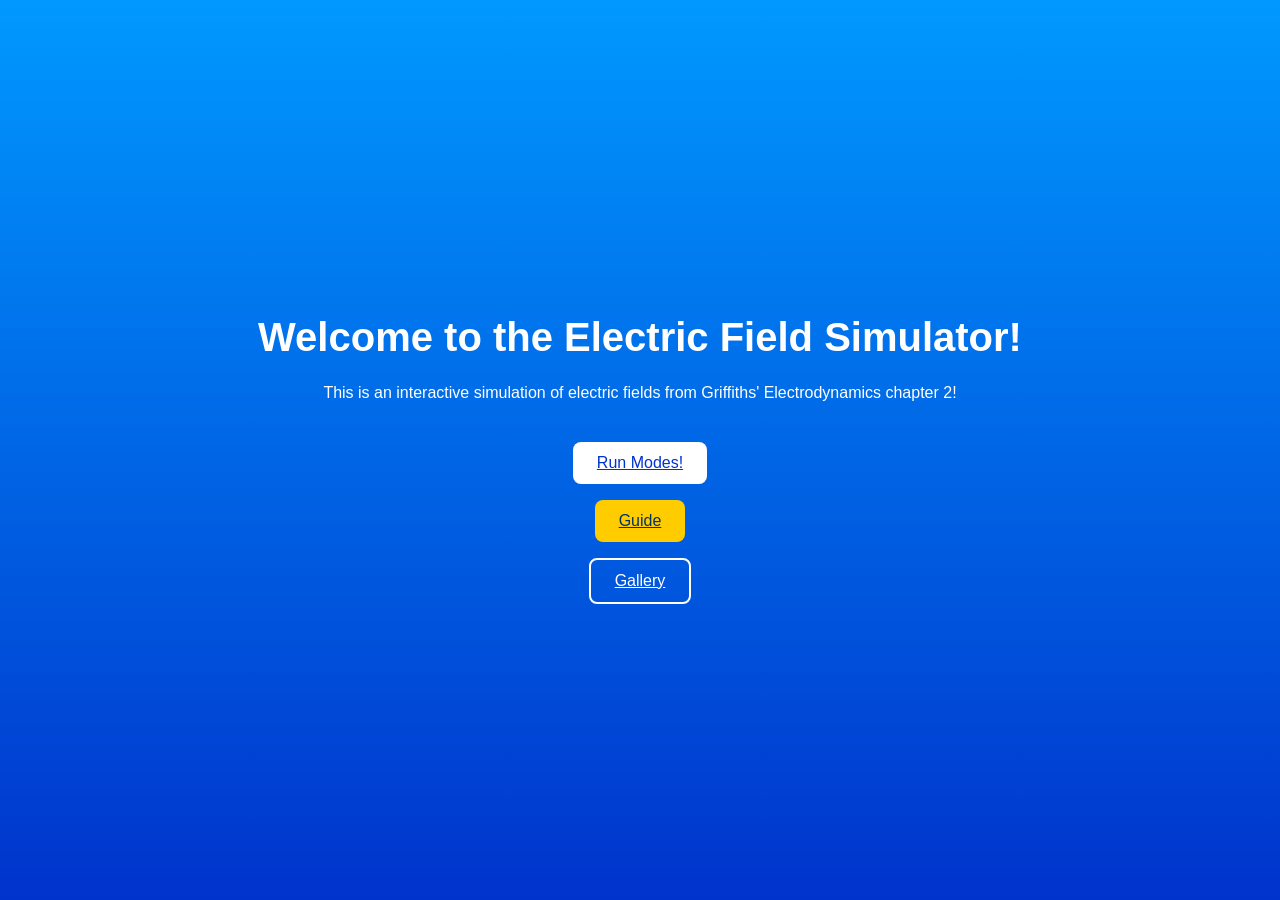
==== Static/Index.html @ 3462676e "Move README to repository root" ====
<!DOCTYPE html>
<html lang="en">
<head>
  <meta charset="UTF-8">
  <title>Electric Field Simulator</title>
  <style>
    body {
      margin: 0;
      min-height: 100vh;
      background: linear-gradient(180deg, #0099ff, #0033cc);
      display: flex;
      flex-direction: column;
      align-items: center;
      justify-content: center;
      text-align: center;
      color: white;
      font-family: Arial, sans-serif;
    }
    h1 { font-size: 2.5rem; margin-bottom: 0.5rem; }
    p  { margin-bottom: 2rem; }
    .btn {
      border: none;
      padding: 12px 24px;
      margin: 8px;
      font-size: 1rem;
      border-radius: 8px;
      cursor: pointer;
    }
    .btn-blue   { background: white; color: #0033cc; }
    .btn-yellow { background: #ffcc00; color: #003366; }
    .btn-outline { background: transparent; color: white; border: 2px solid white; }
    .btn:hover { opacity: 0.85; }
  </style>
</head>
<body>
  <h1>Welcome to the Electric Field Simulator!</h1>
  <p>This is an interactive simulation of electric fields from Griffiths' Electrodynamics chapter 2!</p>

  <a href="Physics.html" class="btn btn-blue"> Run Modes!</a>
  <a href="Guide.html" class="btn btn-yellow"> Guide </a>
  <a href="Gallery.html" class="btn btn-outline">Gallery</a>
</body>
</html>
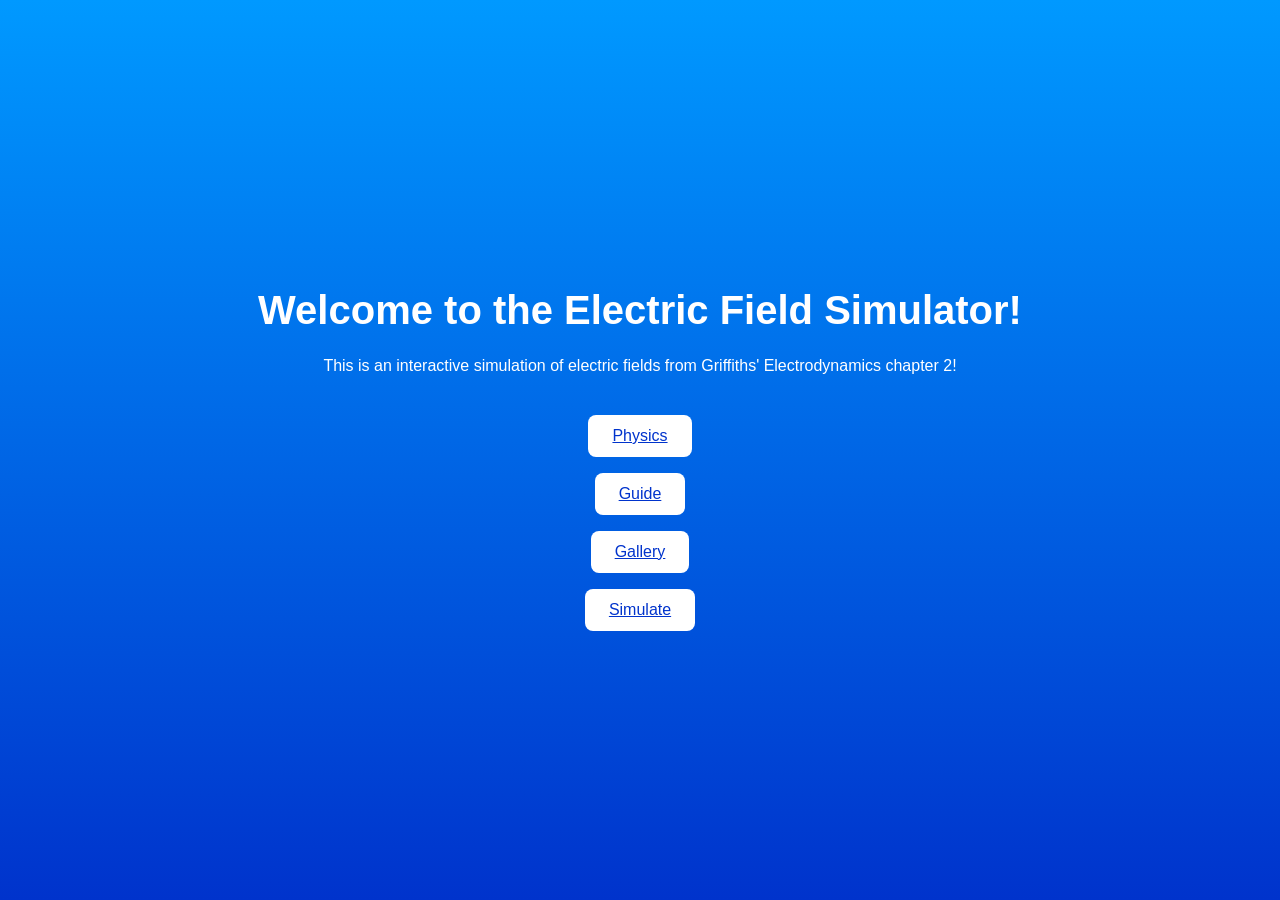
==== commit e861a439: "Add browser simulations and Static site updates" ====
--- a/Static/Index.html
+++ b/Static/Index.html
@@ -36,8 +36,9 @@
   <h1>Welcome to the Electric Field Simulator!</h1>
   <p>This is an interactive simulation of electric fields from Griffiths' Electrodynamics chapter 2!</p>
 
-  <a href="Physics.html" class="btn btn-blue"> Run Modes!</a>
-  <a href="Guide.html" class="btn btn-yellow"> Guide </a>
-  <a href="Gallery.html" class="btn btn-outline">Gallery</a>
+  <a href="Physics.html" class="btn btn-blue"> Physics</a>
+  <a href="Guide.html" class="btn btn-blue"> Guide </a>
+  <a href="Gallery.html" class="btn btn-blue">Gallery</a>
+  <a href="Simulate.html" class="btn btn-blue">Simulate</a>
 </body>
 </html>
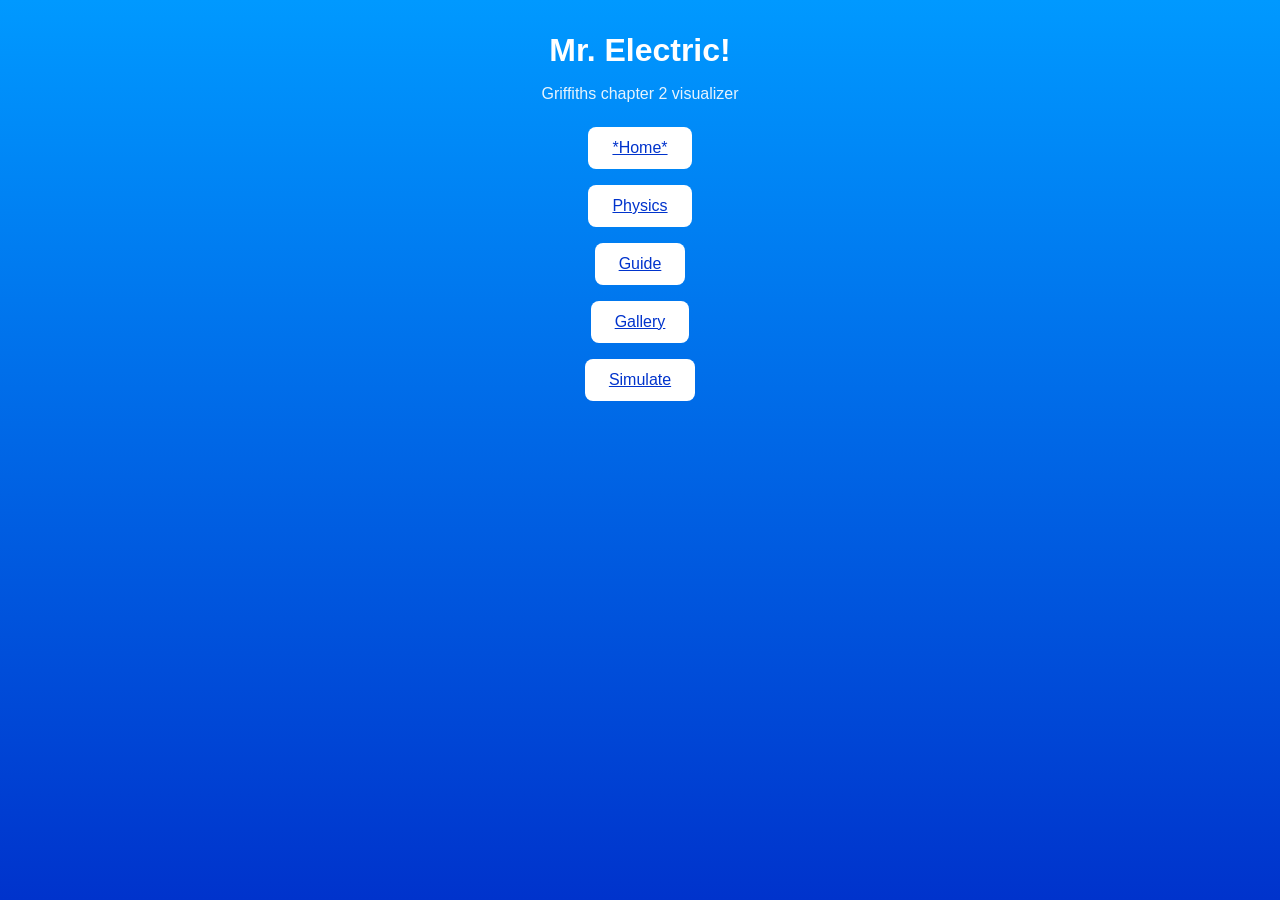
==== commit c4b6e068: "Polish site docs and README for Stardance" ====
--- a/Static/Index.html
+++ b/Static/Index.html
@@ -2,42 +2,20 @@
 <html lang="en">
 <head>
   <meta charset="UTF-8">
-  <title>Electric Field Simulator</title>
-  <style>
-    body {
-      margin: 0;
-      min-height: 100vh;
-      background: linear-gradient(180deg, #0099ff, #0033cc);
-      display: flex;
-      flex-direction: column;
-      align-items: center;
-      justify-content: center;
-      text-align: center;
-      color: white;
-      font-family: Arial, sans-serif;
-    }
-    h1 { font-size: 2.5rem; margin-bottom: 0.5rem; }
-    p  { margin-bottom: 2rem; }
-    .btn {
-      border: none;
-      padding: 12px 24px;
-      margin: 8px;
-      font-size: 1rem;
-      border-radius: 8px;
-      cursor: pointer;
-    }
-    .btn-blue   { background: white; color: #0033cc; }
-    .btn-yellow { background: #ffcc00; color: #003366; }
-    .btn-outline { background: transparent; color: white; border: 2px solid white; }
-    .btn:hover { opacity: 0.85; }
-  </style>
+  <title>Mr.Electric-Home</title>
+
+    <link rel="stylesheet" href="style.css">
+
 </head>
 <body>
-  <h1>Welcome to the Electric Field Simulator!</h1>
-  <p>This is an interactive simulation of electric fields from Griffiths' Electrodynamics chapter 2!</p>
+<header>
+  <p class="brand">Mr. Electric!</p>
+  <p class="tagline">Griffiths chapter 2 visualizer</p>
 
-  <a href="Physics.html" class="btn btn-blue"> Physics</a>
-  <a href="Guide.html" class="btn btn-blue"> Guide </a>
+</header>
+  <a href="Index.html" class="btn btn-blue">*Home*</a>
+  <a href="Physics.html" class="btn btn-blue">Physics</a>
+  <a href="Guide.html" class="btn btn-blue">Guide</a>
   <a href="Gallery.html" class="btn btn-blue">Gallery</a>
   <a href="Simulate.html" class="btn btn-blue">Simulate</a>
 </body>
--- a/Static/style.css
+++ b/Static/style.css
@@ -0,0 +1,62 @@
+body {
+      margin: 0;
+      min-height: 100vh;
+      background: linear-gradient(180deg, #0099ff, #0033cc);
+      display: flex;
+      flex-direction: column;
+      align-items: center;
+      justify-content: flex-start;
+      text-align: center;
+      color: white;
+      font-family: Arial, sans-serif;
+    }
+    h1 { font-size: 2.5rem; margin-bottom: 0.5rem; }
+    p  { margin-bottom: 2rem; }
+    .btn {
+      border: none;
+      padding: 12px 24px;
+      margin: 8px;
+      font-size: 1rem;
+      border-radius: 8px;
+      cursor: pointer;
+    }
+    .btn-blue   { background: white; color: #0033cc; }
+    .btn-yellow { background: #ffcc00; color: #003366; }
+    .btn-outline { background: transparent; color: white; border: 2px solid white; }
+    .btn:hover { opacity: 0.85; }
+
+
+
+body.page-simulate{
+    justify-content: flex-start;
+    padding: 1.5rem 1rem 2rem;
+}
+
+
+
+.controls{
+    max-width: 520px;
+    width: 100%;
+    padding: 1.25rem;
+    margin-bottom: 1rem;
+    background:rgba(255, 255, 255, 0.12);
+    border-radius: 12px;
+}
+#display-plot{
+    margin:0.75rem 0 1rem;
+    font-size:1.1rem;
+    font-weight:bold;
+}
+#plot{
+    width:min(90vw, 1100px);
+    height:500px;
+}
+.brand{
+    font-size:2rem;
+    font-weight:bold;
+    margin-bottom: 0.25rem;
+}
+.tagline{
+    margin-bottom:1rem;
+    opacity:0.9;
+}
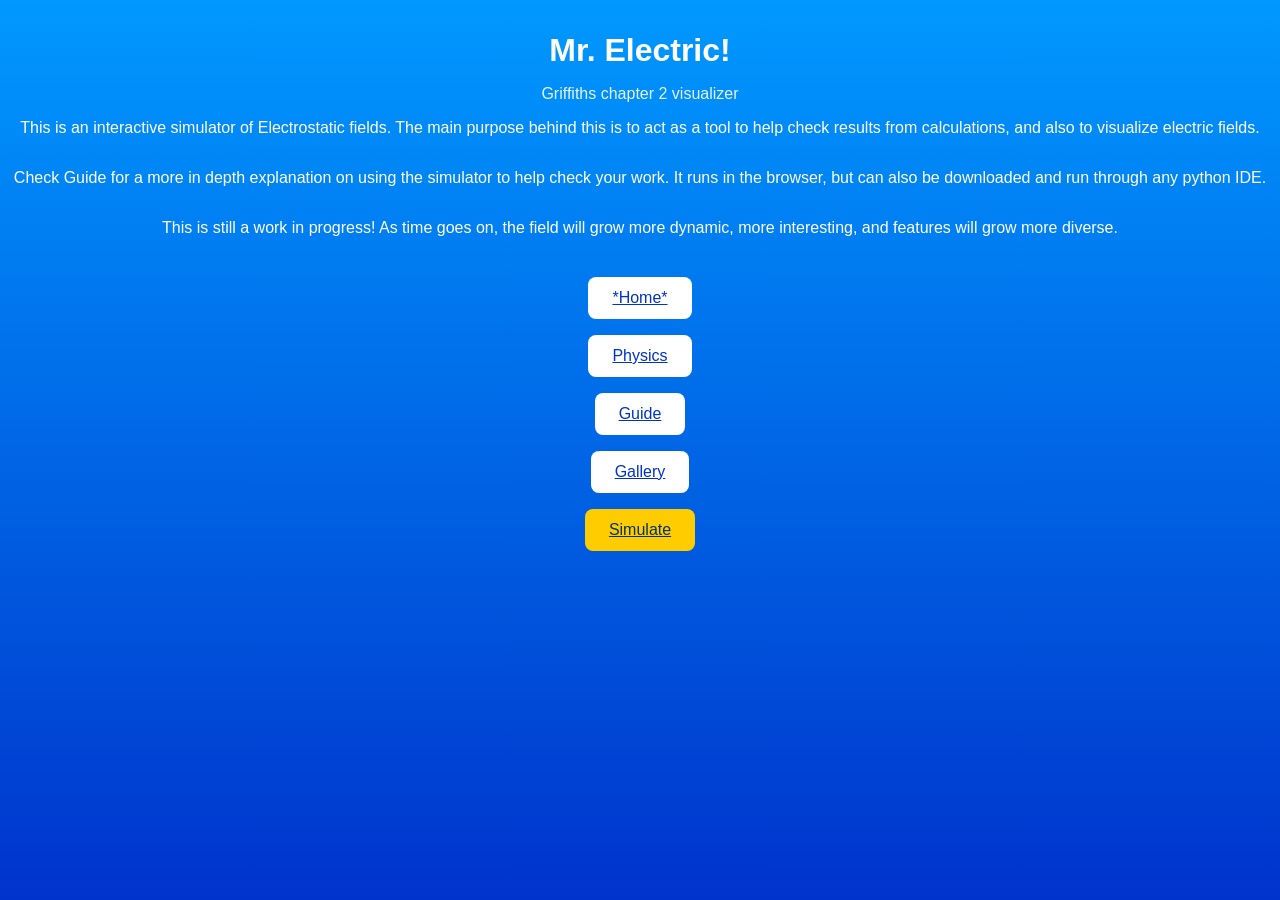
==== commit 9957200c: "Ship polish: probe components, docs, and gallery updates." ====
--- a/Static/Index.html
+++ b/Static/Index.html
@@ -12,11 +12,16 @@
   <p class="brand">Mr. Electric!</p>
   <p class="tagline">Griffiths chapter 2 visualizer</p>
 
+  <p>This is an interactive simulator of Electrostatic fields. The main purpose behind this is to act as a tool to help check results from calculations, and also to visualize electric fields.</p>
+  <p>Check Guide for a more in depth explanation on using the simulator to help check your work. It runs in the browser, but can also be downloaded and run through any python IDE.</p>
+  <p>This is still a work in progress! As time goes on, the field will grow more dynamic, more interesting, and features will grow more diverse.</p>
+
+
 </header>
   <a href="Index.html" class="btn btn-blue">*Home*</a>
   <a href="Physics.html" class="btn btn-blue">Physics</a>
   <a href="Guide.html" class="btn btn-blue">Guide</a>
   <a href="Gallery.html" class="btn btn-blue">Gallery</a>
-  <a href="Simulate.html" class="btn btn-blue">Simulate</a>
+  <a href="Simulate.html" class="btn btn-yellow">Simulate</a>
 </body>
 </html>
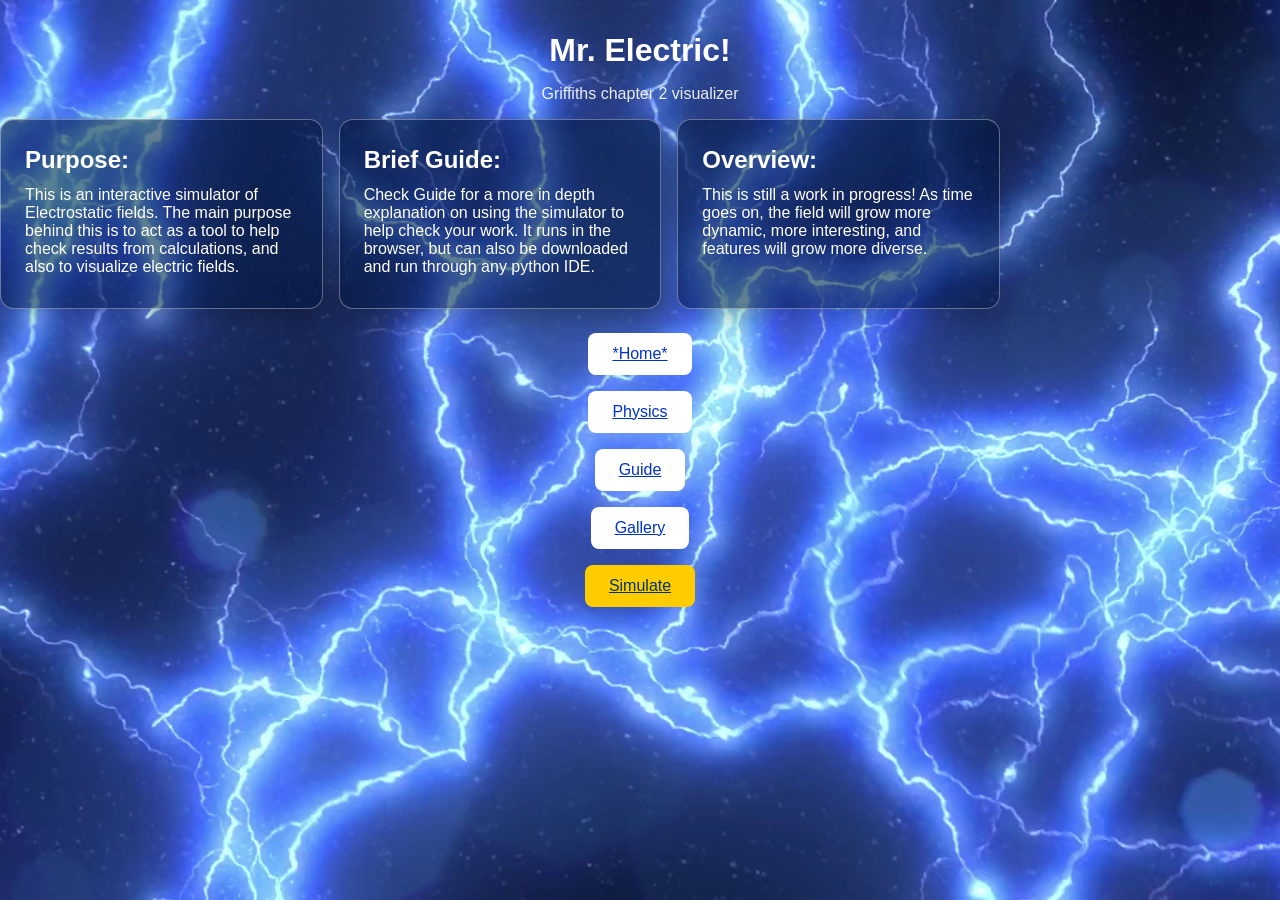
==== commit 5e50496d: "Add permittivity mode, adaptive cone scaling, and page cards." ====
--- a/Static/Index.html
+++ b/Static/Index.html
@@ -8,15 +8,25 @@
 
 </head>
 <body>
+
 <header>
   <p class="brand">Mr. Electric!</p>
   <p class="tagline">Griffiths chapter 2 visualizer</p>
+<div class="card-row">
+  <section class="card">
+    <h2>Purpose:</h2>
+  <p>This is an interactive simulator of Electrostatic fields. The main purpose behind this is to act as a tool to help check results from calculations, and also to visualize electric fields.</p>
+  </section>
+  <section class="card">
+    <h2>Brief Guide:</h2>
+  <p>Check Guide for a more in depth explanation on using the simulator to help check your work. It runs in the browser, but can also be downloaded and run through any python IDE.</p>
+  </section>
+  <section class="card">
+    <h2>Overview:</h2>
+  <p>This is still a work in progress! As time goes on, the field will grow more dynamic, more interesting, and features will grow more diverse.</p>
+  </section>
 
-  <p>This is an interactive simulator of Electrostatic fields. The main purpose behind this is to act as a tool to help check results from calculations, and also to visualize electric fields.</p>
-  <p>Check Guide for a more in depth explanation on using the simulator to help check your work. It runs in the browser, but can also be downloaded and run through any python IDE.</p>
-  <p>This is still a work in progress! As time goes on, the field will grow more dynamic, more interesting, and features will grow more diverse.</p>
-
-
+</div>
 </header>
   <a href="Index.html" class="btn btn-blue">*Home*</a>
   <a href="Physics.html" class="btn btn-blue">Physics</a>
@@ -24,4 +34,5 @@
   <a href="Gallery.html" class="btn btn-blue">Gallery</a>
   <a href="Simulate.html" class="btn btn-yellow">Simulate</a>
 </body>
+
 </html>
--- a/Static/style.css
+++ b/Static/style.css
@@ -1,7 +1,11 @@
 body {
       margin: 0;
       min-height: 100vh;
-      background: linear-gradient(180deg, #0099ff, #0033cc);
+      background-image: url("EBackground.png");
+      background-size: cover;
+      background-position: center;
+      background-repeat: no-repeat;
+      background-attachment: fixed;
       display: flex;
       flex-direction: column;
       align-items: center;
@@ -9,6 +13,7 @@
       text-align: center;
       color: white;
       font-family: Arial, sans-serif;
+
     }
     h1 { font-size: 2.5rem; margin-bottom: 0.5rem; }
     p  { margin-bottom: 2rem; }
@@ -33,14 +38,36 @@
 }
 
 
+.card{
+    background: rgba(0,20,60,0.55);
+    border: 1px solid rgba(255,255,255,0.35);
+    border-radius:14px;
+    padding:1.25rem 1.5rem;
+    box-shadow: 0 8px 24px rgba(0,0,0,0.25);
+    text-align:left;
+}
+.card h2,
+.card p{
+    margin-top:0.35rem;
+    margin-bottom:0.75rem;
+}
+
+.card-row{
+    width:min(1000px, 100%);
+    display:grid;
+    grid-template-columns:repeat(auto-fit,minmax(260px,1fr));
+    gap: 1rem;
+    margin: 1rem 0;
+}
 
 .controls{
     max-width: 520px;
     width: 100%;
     padding: 1.25rem;
     margin-bottom: 1rem;
-    background:rgba(255, 255, 255, 0.12);
-    border-radius: 12px;
+    background:rgba(0, 20, 60, 0.55);
+    border: 1px solid rgba(255,255,255,0.35);
+    border-radius: 14px;
 }
 #display-plot{
     margin:0.75rem 0 1rem;
